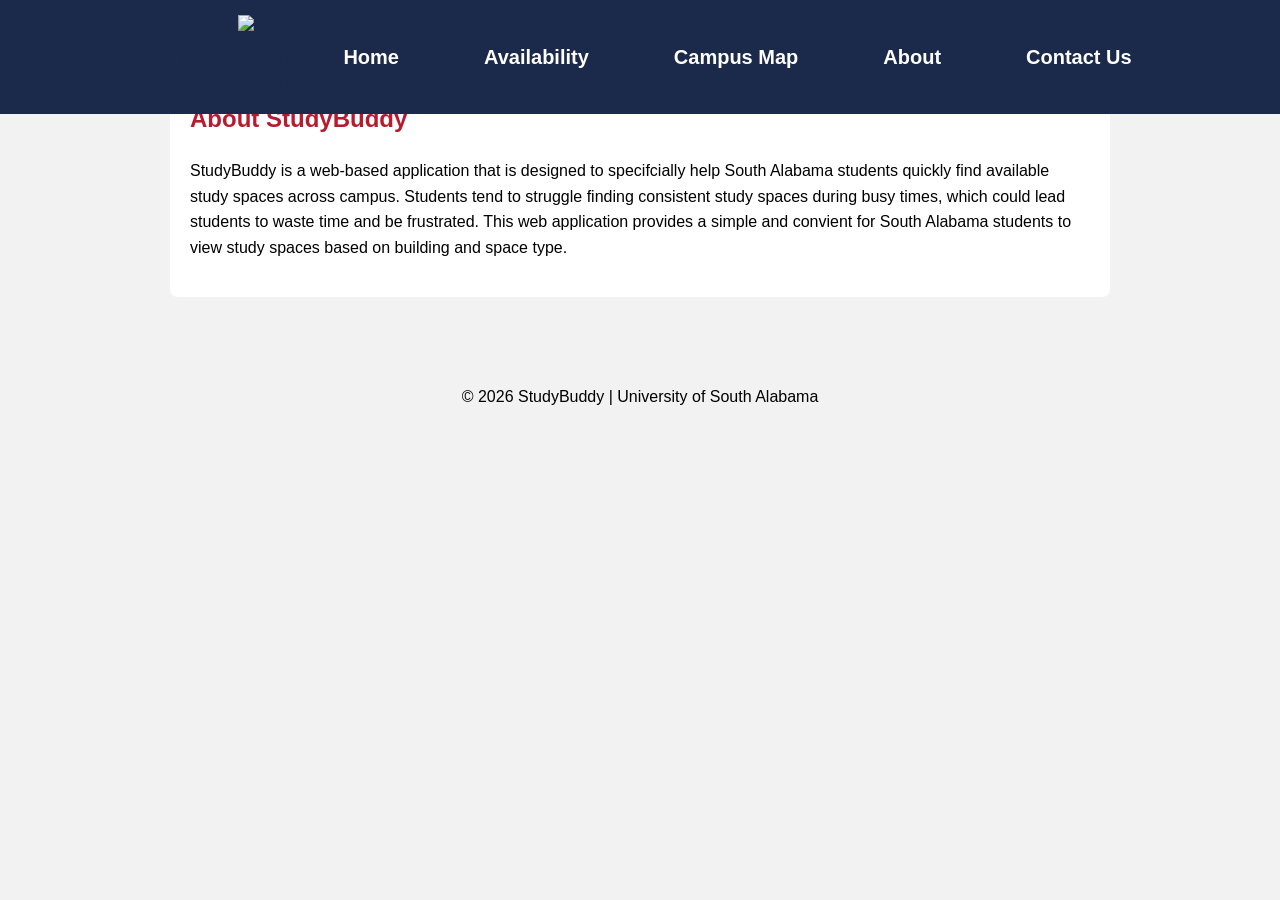
==== about.html @ 09671151 "Add files via upload" ====
<!DOCTYPE html>
<html lang="en">
<head>
    <meta charset="UTF-8">
    <title>About | StudyBuddy</title>
    <link rel="stylesheet" href="main.css">
    <link rel="icon" type="image/png" href="images/USALogo.png">
</head>

<body>

<!-- Navigation Bar -->
<nav class="navbar">
    <h1 class="logo">StudyBuddy</h1>
    <img src="images/USALogo.png" alt="USA Logo" class="logo">

    <ul class="nav-links">
        <li><a href="index.html">Home</a></li>
        <li><a href="availability.html">Availability</a></li>
        <li><a href="campusMap.html">Campus Map</a></li>
        <li><a href="about.html">About</a></li>
        <li><a href="contactUs.html">Contact Us</a></li>
    </ul>
</nav>

<!-- About Section -->
<section class="about-container">
    <h2>About StudyBuddy</h2>

    <p>
        StudyBuddy is a web-based application that is designed to specifcially help South Alabama students quickly find available study spaces across campus. 
        Students tend to struggle finding consistent study spaces during busy times, which could lead students to waste time and be frustrated. 
        This web application provides a simple and convient for South Alabama students to view study spaces based on building and space type.
    </p>

    
</section>

<footer>
    <p>&copy; 2026 StudyBuddy | University of South Alabama</p>
</footer>

</body>
</html>
---- main.css ----
/*  Reset  */
body {
    margin: 0;
    font-family: Arial, sans-serif;
    background-color: #f4f4f4;
}

/*  Top Navigation */
nav {
    background-color: #1f2a44;   
    padding: 12px 20px;
}

nav a {
    color: white;
    text-decoration: none;
    margin-right: 15px;
    font-weight: bold;
}

nav a:hover {
    text-decoration: underline;
}

/*  Page Container */
.container {
    max-width: 900px;
    margin: 30px auto;
    background: white;
    padding: 25px;
    border-radius: 8px;
    box-shadow: 0 4px 10px rgba(0,0,0,0.1);
}

/* Headings for the pages */
h1 {
    margin-top: 0;
    color: #1f2a44;
}

h2 {
    color: #b51c2e; 
}

/*  Inputs  */
input, select {
    padding: 8px;
    margin: 5px 0 15px 0;
    width: 100%;
    border-radius: 5px;
    border: 1px solid #ccc;
}

/*  Study Space List  */
.space-item {
  display: flex;
  justify-content: space-between;
  align-items: center;
  padding: 20px 15px;
  border-bottom: 1px solid #ddd;
  cursor: pointer;
}

.space-item:hover {
  background-color: #f5f5f5;
}

.space-title {
  font-size: 18px;
  font-weight: 600;
}

.space-sub {
  font-size: 16px;
  color: #333;
}

.space-time {
  font-size: 14px;
  color: #666;
  margin-top: 4px;
}

.space-clicks {
  font-size: 14px;
  color: #666;
  margin-top: 4px;
}

.badge {
  padding: 10px 18px;
  border-radius: 20px;
  font-weight: bold;
  color: white;
  min-width: 110px;
  text-align: center;
}

.badge-available {
  background-color: green;
}

.badge-limited {
  background-color: orange;
}

.badge-full {
  background-color: red;
}

/* Campus Map CSS */
body {
  margin: 0;
}

.navbar {
  background-color: #1f2a44;
  padding: 15px 20px;
  display: flex;
  justify-content: center;
  align-items: center;
  gap: 30px;
  flex-wrap: nowrap;
}

.navbar a {
  color: white;
  text-decoration: none;
  font-weight: bold;
  font-size: 18px;
  white-space: nowrap;
}

.navbar a:hover {
  text-decoration: underline;
}

.map {
  display: block;
  width: 100%;
  height: auto;
}

body {
  margin: 0;
}

/* Interactivity for the campus map */
.map-container {
    position: relative;
}

.campus-map {
    width: 100%;
}

/* Clickable building */
.map-point {
    position: absolute;
    width: 24px;
    height: 24px;
    background-color: #1b2a4a; /* navy */
    color: white;
    border-radius: 50%;
    text-align: center;
    line-height: 24px;
    font-size: 12px;
    font-weight: bold;
    text-decoration: none;
    cursor: pointer;
    z-index: 10;
}

/* #95 Marx Library */
.marx {
    top: 250px;
    left: 1002px;
}

/* #95 Learning Commons */
.commons{
    top: 265px;  
    left: 975px;
}

/* Student Center Lounge */
.lounge {
    top: 295px;
    left: 945px;
}

/* Camellia Hall */
.camellia {
    top: 250px;  
    left: 553px; 
}

/* Academic Services Center */
.services {
    top: 400px;
    left: 845px; 
}

/* Center for Academic Excellence */
.excellence {
  top: 250px;
  left: 980px;
}

/* Biomedical Library */
.biomedical {
  top: 260px;
  left: 1145px;
}

/* Azalea Hall */
.azalea {
  top: 234px;
  left: 652px;
}

/* Shelby Hall */
.shelby {
  top: 450px;
  left: 955px;
}

/* Allied Health */
.allied {
  top: 240px;
  left: 1208px; 
}

/* Mitchell College of Business */
.business {
  top: 392px;
  left: 967px; 
}



/* Navbar for the campus map page */
.navbar {
  position: fixed;          
  top: 0;
  left: 0;
  width: 100%;
  background-color: #14274e;
  padding: 15px 0;

  display: flex;
  justify-content: center;  
  gap: 30px;

  z-index: 1000;            
}

.navbar a {
  color: white;
  text-decoration: none;
  font-weight: bold;
  font-size: 18px;
  white-space: nowrap;
}

.navbar a:hover {
  text-decoration: underline;
}

/* Pushes the map down so navbar doesn't cover it */
.map {
  margin-top: 70px;
  width: 100%;
  display: block;
}

/* Aligning the availability page */
.space-item {
  display: flex;
  justify-content: space-between;
  align-items: center;
  padding: 15px;
  border-bottom: 1px solid #ddd;
  position: relative;
  padding: 15px 0;
}


.badge {
    position: absolute;
    left: 55%;         
    transform: translateX(-50%);
    min-width: 120px;
    text-align: center;
}

.space-actions {
  width: 320px;
  display: flex;
  justify-content: flex-end;
  gap: 10px;
}


/*About page css*/
body {
    margin: 0;
    font-family: Arial, sans-serif;
    background-color: #f2f2f2;
}

/* Top header (logo area) */
.top-header {
    background-color: #f2f2f2;
    padding: 5px 20px;
}

.logo {
    margin: 0;
    font-size: 30px; 
    font-weight: bold;
    color: #1b2a4a;
}

/* Navbar */
.navbar {
    background-color: #1b2a4a;
    padding: 15px 0;
}

.nav-links {
    list-style: none;
    display: flex;
    justify-content: center;
    align-items: center;
    gap: 70px;
    margin: 0;
    padding: 0;
}

/* Links */
.nav-links a {
    color: white;
    text-decoration: none;
    font-size: 20px;
    font-weight: bold;
}

/* Hover */
.nav-links a:hover {
    text-decoration: underline;
}

/* Active page */
.nav-links a.active {
    text-decoration: underline;
}

/* About section */
.about-container {
    max-width: 900px;
    margin: 60px auto;
    padding: 20px;
    line-height: 1.6;
    background-color: white;
    border-radius: 8px;
}

.logo {
    width: 60px;
    height: auto;
    margin-right: 15px;
}


a {
  color: #b51c2e; 
  text-decoration: none;
}

a:hover {
  text-decoration: underline;
}

/* Footer */
footer {
    text-align: center;
    padding: 15px;
    margin-top: 40px;
}
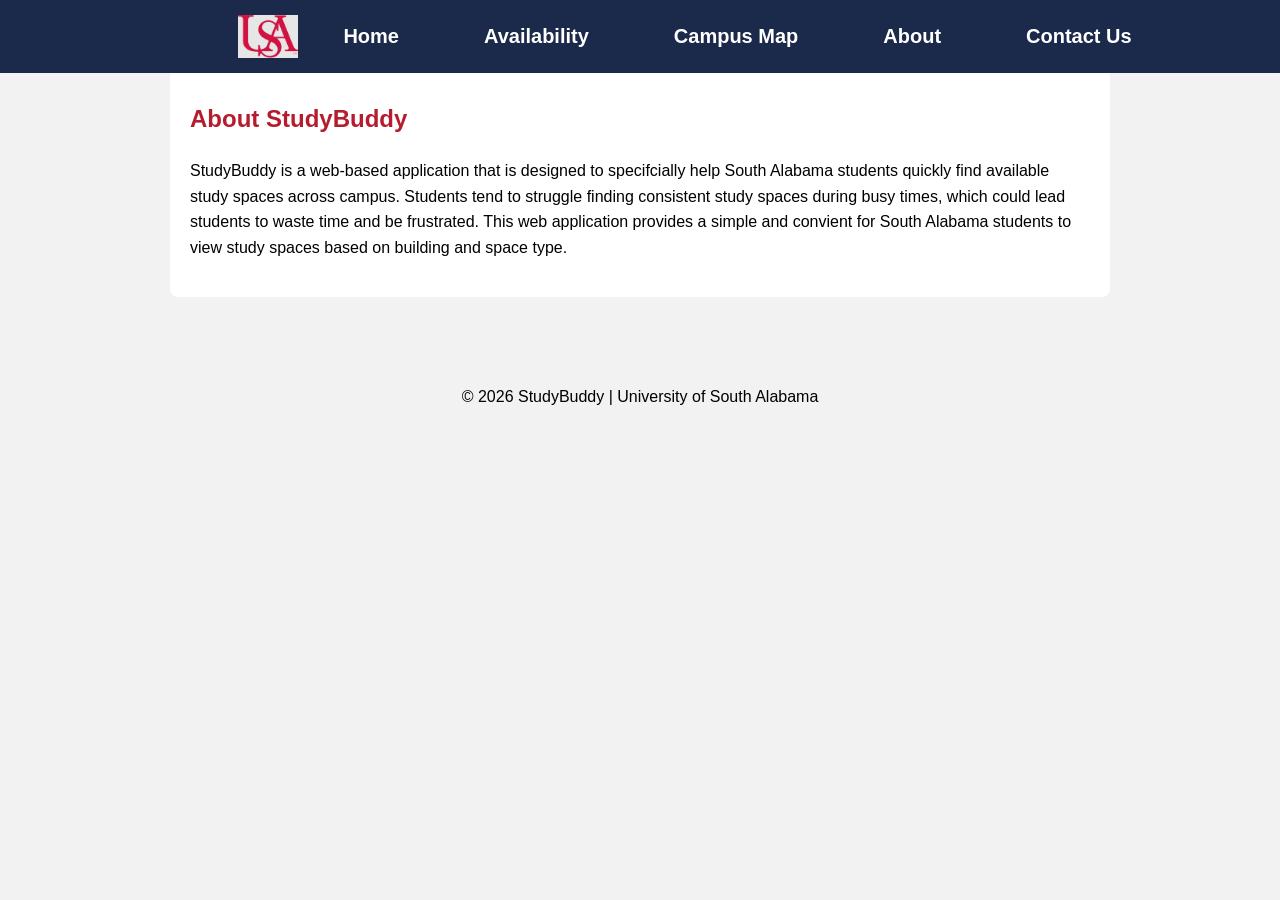
==== commit 2b865aee: "Add files via upload" ====
--- a/about.html
+++ b/about.html
@@ -4,7 +4,7 @@
     <meta charset="UTF-8">
     <title>About | StudyBuddy</title>
     <link rel="stylesheet" href="main.css">
-    <link rel="icon" type="image/png" href="images/USALogo.png">
+    <link rel="icon" href="images/USALogo.png">
 </head>
 
 <body>
